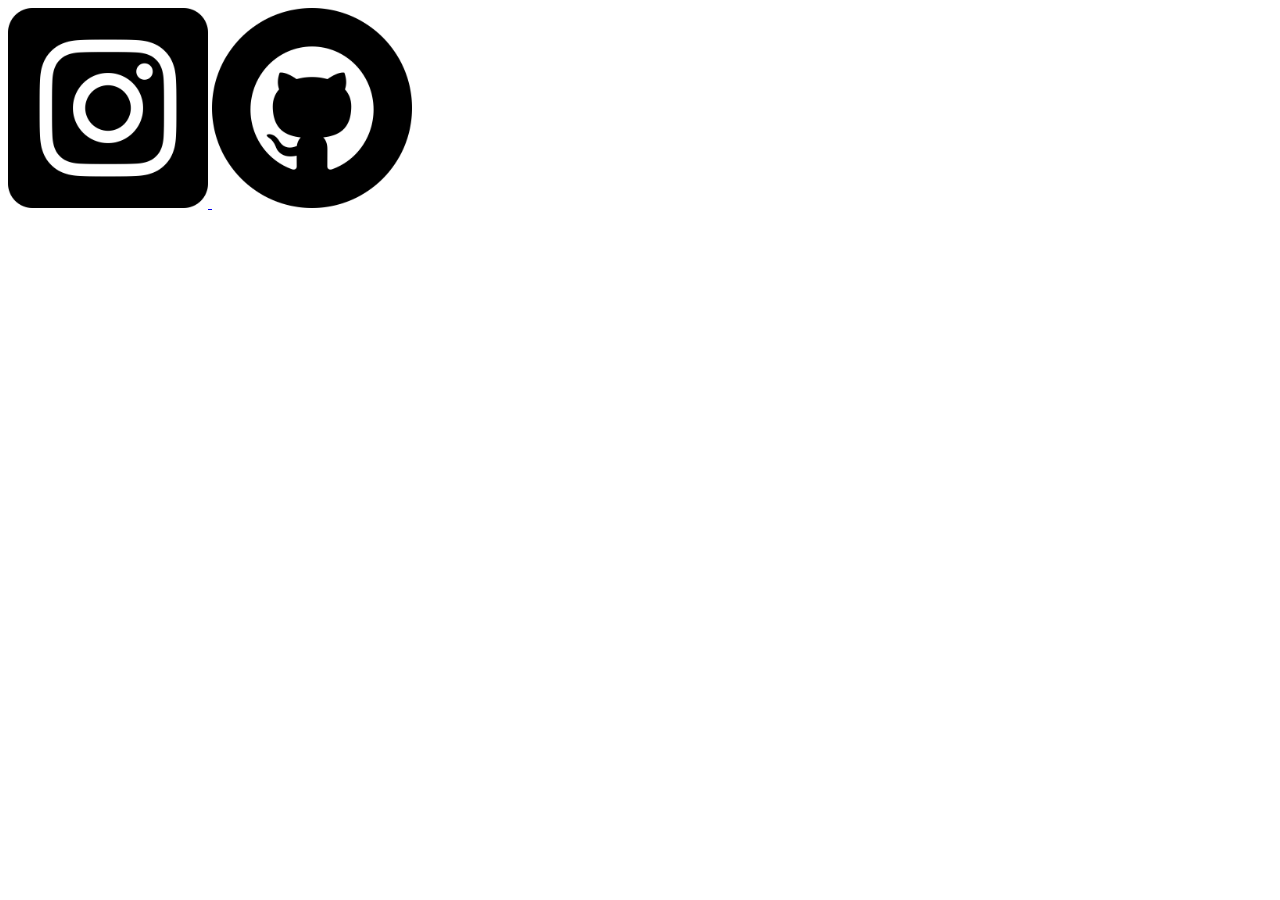
==== index.html @ 6edb7bfa "home.html" ====
<!DOCTYPE html>
  <html lang="en">
        <head>
          <meta charset="UTF-8">
          <meta name="viewport" content="width=device-width, initial-scale=1.0">
          <title>WELCOME TO MY PORTFOLIO</title>
        </head>
        <body>
            <a href="https://www.instagram.com/smthtrstn_/">
            <img src="instagram.png" width="200"/>
            </a>
            <a href="https://github.com/definitelynotyuriii">
            <img src="github.png" width="200"/>
            </a>
        </body>
        </html>
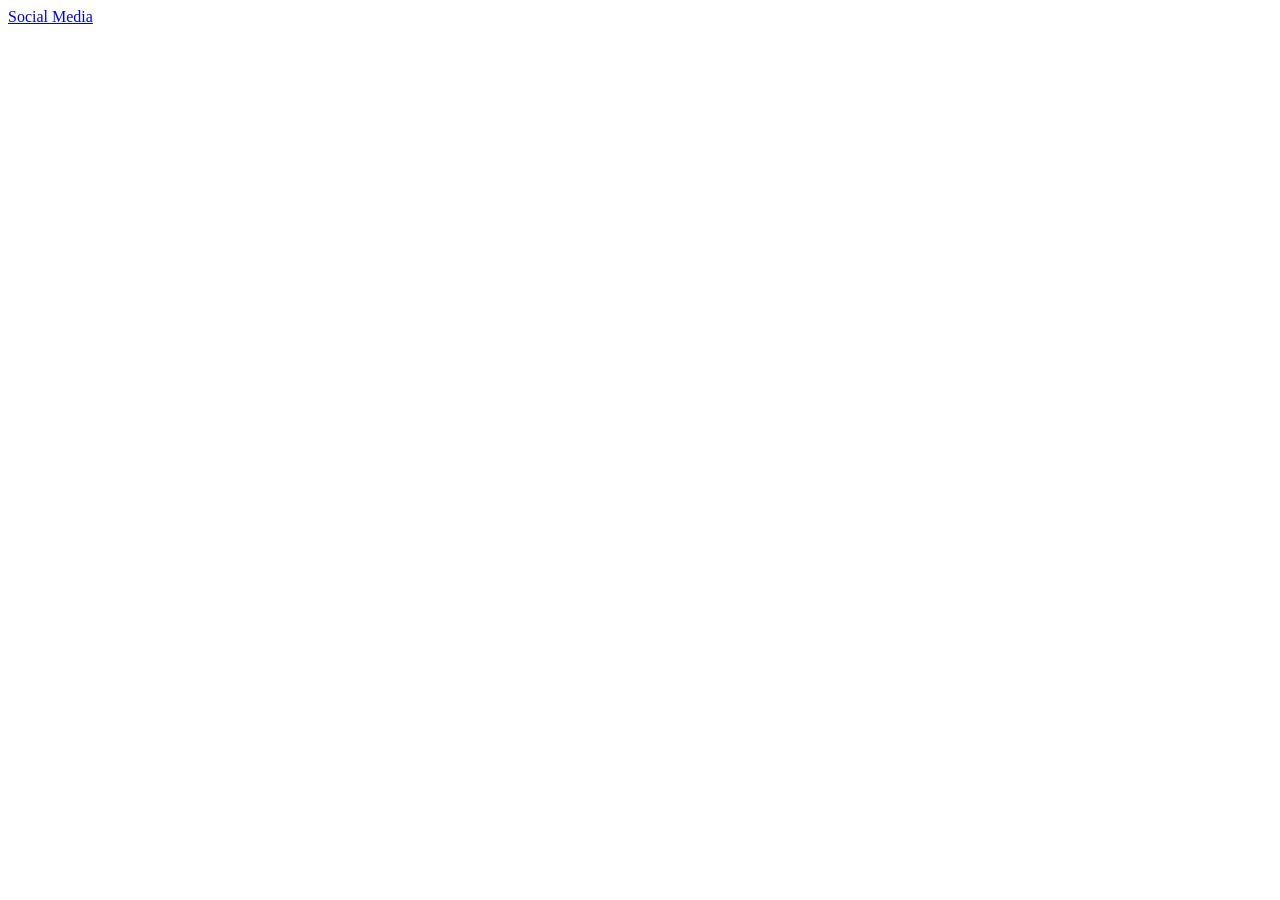
==== commit 680da8cd: "example.html" ====
--- a/index.html
+++ b/index.html
@@ -6,11 +6,8 @@
           <title>WELCOME TO MY PORTFOLIO</title>
         </head>
         <body>
-            <a href="https://www.instagram.com/smthtrstn_/">
-            <img src="instagram.png" width="200"/>
-            </a>
-            <a href="https://github.com/definitelynotyuriii">
-            <img src="github.png" width="200"/>
-            </a>
-        </body>
-        </html>+         <a href="home.html">Social Media</a>
+          </body>
+      </html>
+
+        
